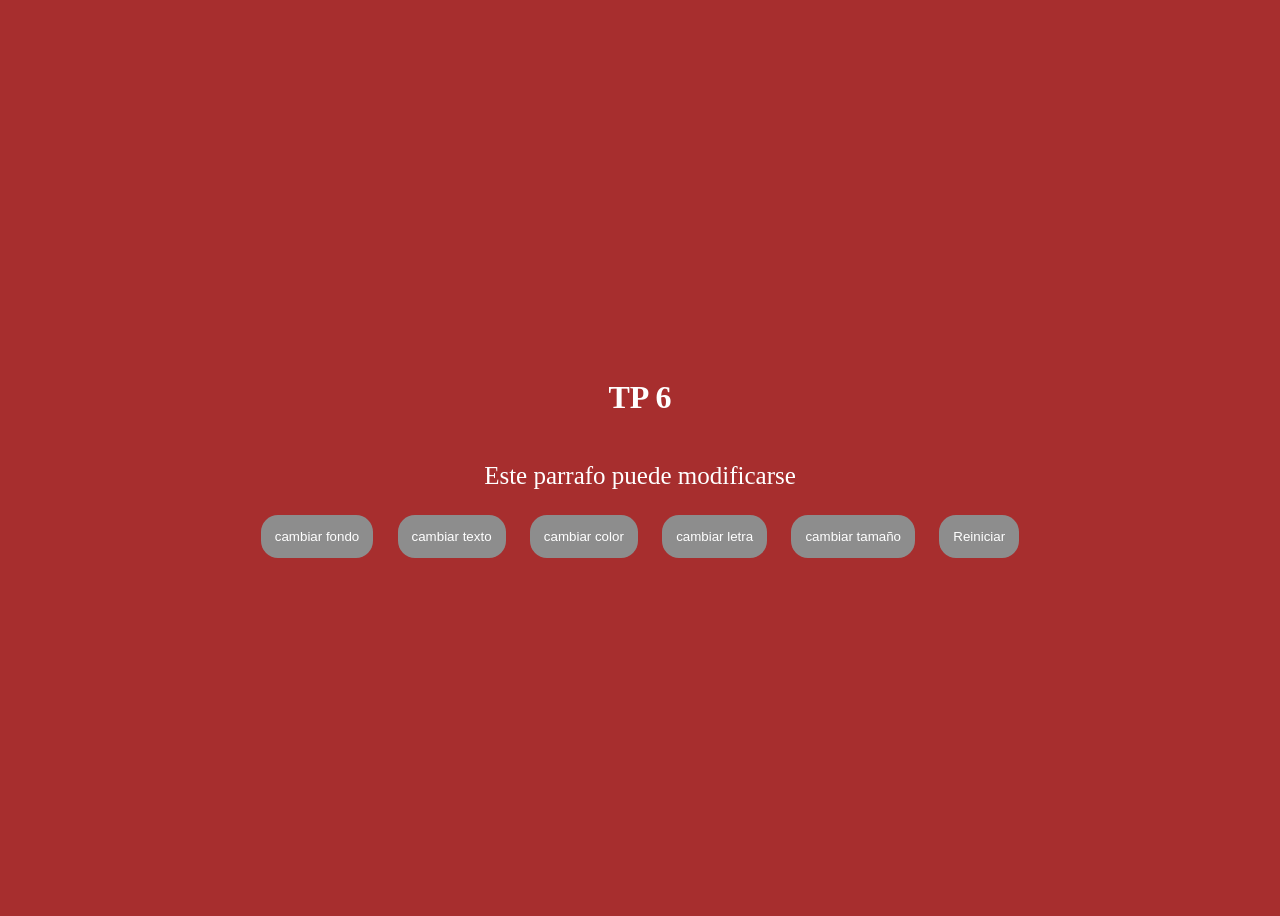
==== TP 6/index.html @ b188473b "1 726" ====
<!DOCTYPE html>
<html lang="en">
<head>
    <meta charset="UTF-8">
    <meta http-equiv="X-UA-Compatible" content="IE=edge">
    <meta name="viewport" content="width=device-width, initial-scale=1.0">
    <title>Document</title>    <link rel="stylesheet" href="style.css">
</head>
<body>
    <h1>TP 6</h1>
    <p>Este parrafo puede modificarse</p>
    <div>
        <button id="b1">cambiar fondo</button>
        <button id="b2">cambiar texto</button>
        <button id="b3">cambiar color</button>
        <button id="b4">cambiar letra</button>
        <button id="b5">cambiar tamaño</button>
        <button id="b6">Reiniciar</button>
       
    </div>
</body>
<script src="app.js"></script>
</html>
---- TP 6/style.css ----
body {background-color: rgb(167, 46, 46);}
body{
    height: 100vh;
    background-color: (rgb(167, 46, 46));
    color:rgb(255, 255, 255);
    display: flex;
    flex-direction: column;
    justify-content: center;
    align-items: center;
}
div{
    Display: flex;
    width: 60%;
    justify-content: space-between;
}
p{
    font-size: 25px;
}
button{
    background-color: rgb(167, 42, 42);
    color: rgb(255, 255, 255);
    padding: 14px;
    border: none;
    border-radius: 17px;
}
button:hover{
    background-color: rgb(167, 46, 46);
    transform: scale(1.1) rotate(5deg);
}
button{
    transition: o.3s;
}
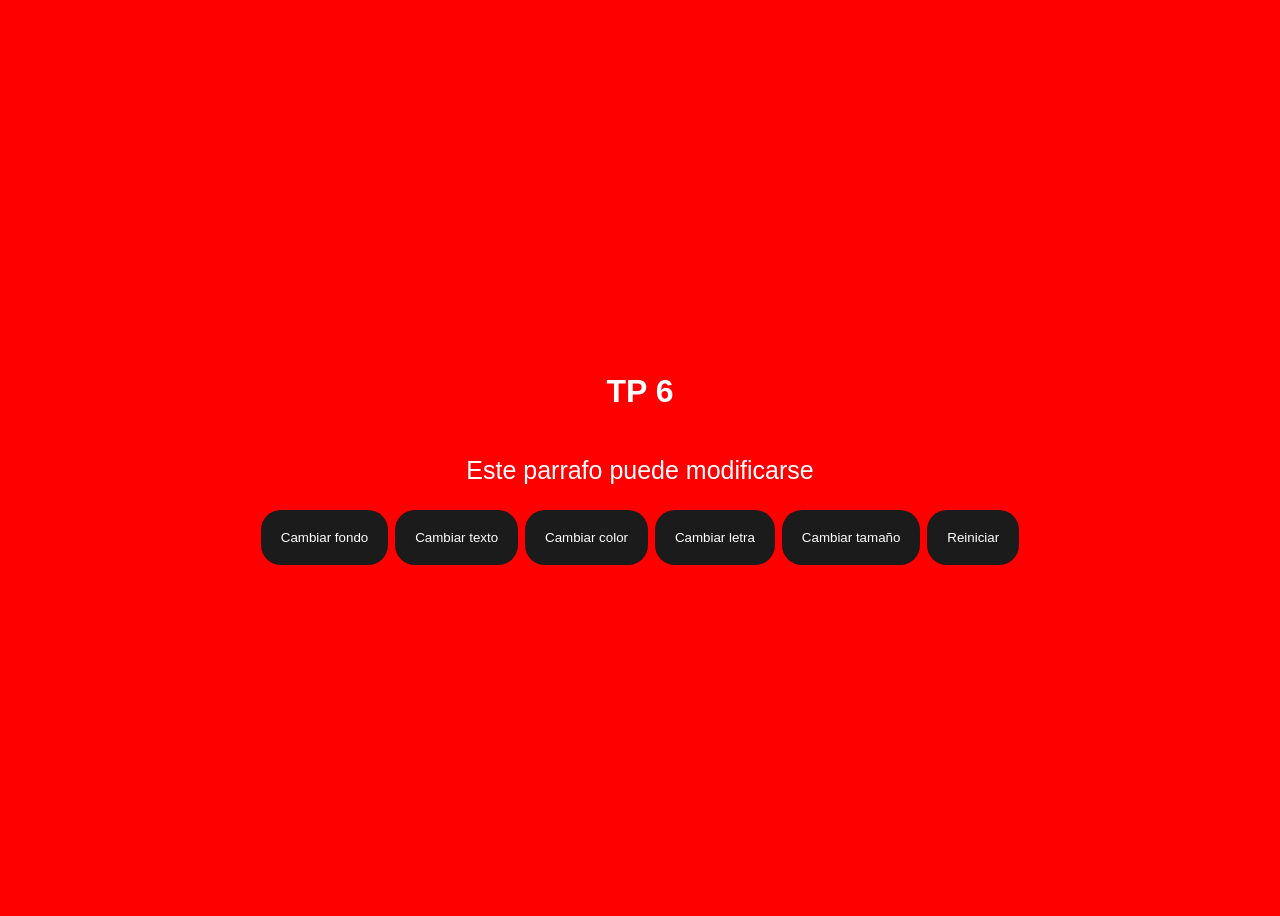
==== commit 2a38cb37: "414" ====
--- a/TP 6/index.html
+++ b/TP 6/index.html
@@ -10,11 +10,11 @@
     <h1>TP 6</h1>
     <p>Este parrafo puede modificarse</p>
     <div>
-        <button id="b1">cambiar fondo</button>
-        <button id="b2">cambiar texto</button>
-        <button id="b3">cambiar color</button>
-        <button id="b4">cambiar letra</button>
-        <button id="b5">cambiar tamaño</button>
+        <button id="b1">Cambiar fondo</button>
+        <button id="b2">Cambiar texto</button>
+        <button id="b3">Cambiar color</button>
+        <button id="b4">Cambiar letra</button>
+        <button id="b5">Cambiar tamaño</button>
         <button id="b6">Reiniciar</button>
        
     </div>
--- a/TP 6/style.css
+++ b/TP 6/style.css
@@ -1,5 +1,14 @@
-body {background-color: rgb(167, 46, 46);}
+body 
+{
+    background-color: rgb(255, 0, 0);
+}
+h1 {
+
+    font-family: Arial, Helvetica, sans-serif;
+}
+
 body{
+
     height: 100vh;
     background-color: (rgb(167, 46, 46));
     color:rgb(255, 255, 255);
@@ -7,26 +16,32 @@
     flex-direction: column;
     justify-content: center;
     align-items: center;
+
 }
 div{
+
     Display: flex;
     width: 60%;
     justify-content: space-between;
+
 }
 p{
-    font-size: 25px;
+
+    font-size: 25px; font-family: Arial, Helvetica, sans-serif;
+
 }
 button{
+
     background-color: rgb(167, 42, 42);
     color: rgb(255, 255, 255);
-    padding: 14px;
+    padding: 20px;
     border: none;
-    border-radius: 17px;
+    border-radius: 20px;
 }
 button:hover{
+    
     background-color: rgb(167, 46, 46);
-    transform: scale(1.1) rotate(5deg);
+    transform: scale(1.2) rotate(4deg);
+transition: 0,3s;
 }
-button{
-    transition: o.3s;
-}
+
